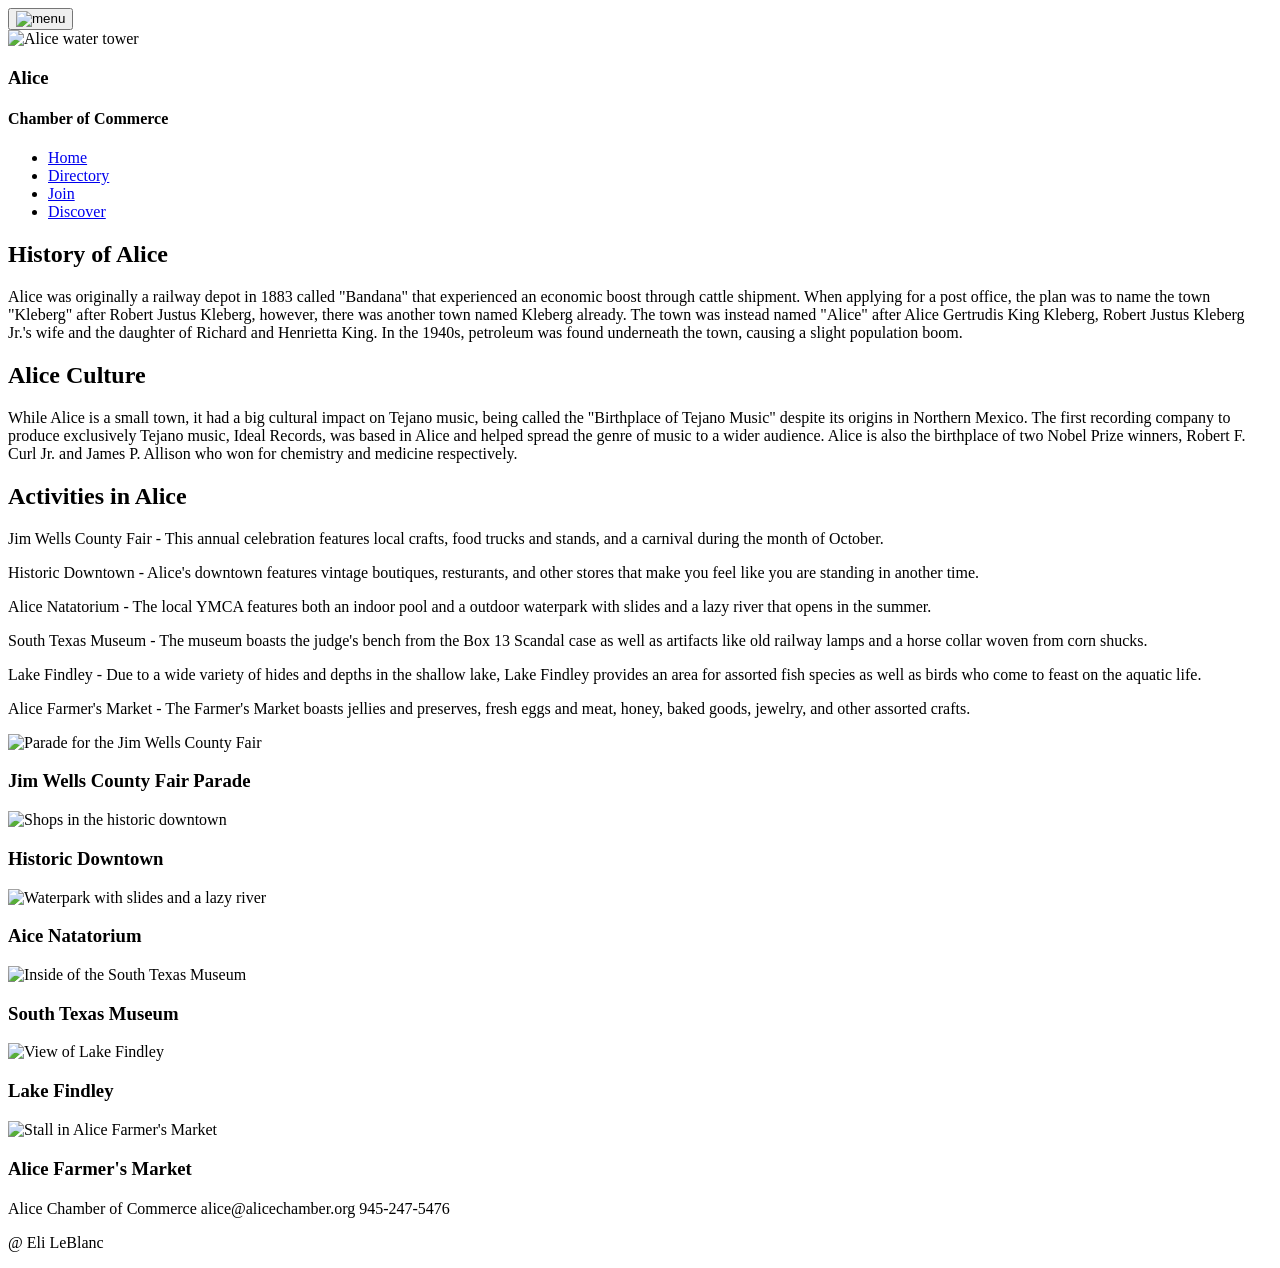
==== chamber/discover.html @ e9c19103 "discover page" ====
<!DOCTYPE html>
<html lang="en">
<head>
   <meta charset="UTF-8">
   <meta name="viewport" content="width=device-width, initial-scale=1.0">

   <meta name="author" content="Eli LeBlanc">
   <meta name="description" content="WDD231 Chamber of Commerce for Alice Texas by Eli LeBlanc">

   <meta property="og:title" content="Alice Chamber of Commerce Directory">
   <meta property="og:type" content="website">
   <meta property="og:url" content="https://EHLeblanc.github.io/wdd231/chamber/directory.html">
   <meta property="og:image" content="https://EHLeblanc.github.io/wdd231/chamber/images/alicecity.webp">

   <link rel="stylesheet" href="styles/base.css">
   <link rel="stylesheet" href="styles/discover.css">
   <link rel="icon" href="alicefavicon.ico">
   <script src="scripts/discover.js" defer></script>
   <script src="scripts/getdate.js" defer></script>
   <link href="https://fonts.googleapis.com/css2?family=Montserrat:ital,wght@0,100..900;1,100..900&family=Playwrite+DE+Grund:wght@100..400&display=swap" rel="stylesheet">
   
   <title>Discover | Chamber of Commerce | Alice</title>
</head>
<body>
    <header>
     <button id="burger-menu"><img src="images/hamburger.webp" alt="menu" width="20"></button>
        <section id="title"><img src="images/alicewatertower.webp" alt="Alice water tower" id="watertower-img" loading="lazy">
            <section id="header-title">
                <h1 id="titleText">Alice</h1>
                <h4>Chamber of Commerce</h4>
            </section>
        </section>
        </section>
        <section>
            <nav id="animation">
                <ul class="menuLinks">
                    <li><a href="index.html">Home</a></li>
                    <li><a href="directory.html">Directory</a></li>
                    <li><a href="join.html">Join</a></li>
                    <li class="active"><a href="discover.html">Discover</a></li>            
                </ul>
            </nav>
        </section>
        
    </header>
    <main id="discover-grid">
        <div class="sidebar">
        <section class="card">
            <h2 id="message"></h2>
        </section>
        <section class="card">
            <h2>History of Alice</h2>
            <p>Alice was originally a railway depot in 1883 called "Bandana" that experienced an economic boost through cattle shipment. When applying for a post office, the plan was to name the town "Kleberg" after Robert Justus Kleberg, however, there was another town named Kleberg already. The town was instead named "Alice" after Alice Gertrudis King Kleberg, Robert Justus Kleberg Jr.'s wife and the daughter of Richard and Henrietta King. In the 1940s, petroleum was found underneath the town, causing a slight population boom.</p>
        </section>

        <section class="card">
            <h2>Alice Culture</h2>
            <p>While Alice is a small town, it had a big cultural impact on Tejano music, being called the "Birthplace of Tejano Music" despite its origins in Northern Mexico. The first recording company to produce exclusively Tejano music, Ideal Records, was based in Alice and helped spread the genre of music to a wider audience. Alice is also the birthplace of two Nobel Prize winners, Robert F. Curl Jr. and James P. Allison who won for chemistry and medicine respectively.</p>
        </section>

        <section class="card">
            <h2>Activities in Alice</h2>
            <p>Jim Wells County Fair - This annual celebration features local crafts, food trucks and stands, and a carnival during the month of October.</p><p>Historic Downtown - Alice's downtown features vintage boutiques, resturants, and other stores that make you feel like you are standing in another time.</p><p>Alice Natatorium - The local YMCA features both an indoor pool and a outdoor waterpark with slides and a lazy river that opens in the summer.</p><p>South Texas Museum - The museum boasts the judge's bench from the Box 13 Scandal case as well as artifacts like old railway lamps and a horse collar woven from corn shucks.</p><p>Lake Findley - Due to a wide variety of hides and depths in the shallow lake, Lake Findley provides an area for assorted fish species as well as birds who come to feast on the aquatic life.</p><p>Alice Farmer's Market - The Farmer's Market boasts jellies and preserves, fresh eggs and meat, honey, baked goods, jewelry, and other assorted crafts.</p>
        </section>

        <div class="imagessection">
            <div class="imagesdiv">
                <img src="images/jimwellsparade.webp" alt="Parade for the Jim Wells County Fair" loading="lazy" width="700px">
                <h3>Jim Wells County Fair Parade</h3>

                <img src="images/historictown.webp" alt="Shops in the historic downtown" loading="lazy" width="700px">
                <h3>Historic Downtown</h3>

                <img src="images/natatorium.webp" alt="Waterpark with slides and a lazy river" loading="lazy" width="700px">
                <h3>Aice Natatorium</h3>

                <img src="images/museum.webp" alt="Inside of the South Texas Museum" loading="lazy" width="700px">
                <h3>South Texas Museum</h3>

                <img src="images/lakefindley.webp" alt="View of Lake Findley" loading="lazy" width="700px">
                <h3>Lake Findley</h3>

                <img src="images/market.webp" alt="Stall in Alice Farmer's Market" loading="lazy" width="700px">
                <h3>Alice Farmer's Market</h3>
            </div>
        </div>
            
        <section class="card">
            <h2></h2>
        </section>
        </div>
    </main>
</body>
<footer>
    <div>
        <span>Alice Chamber of Commerce</span>
        <span>alice@alicechamber.org</span>
        <span>945-247-5476</span>
    </div>
     <section id="footer-sec">
         <p>@<span id="currentyear"></span> Eli LeBlanc</p>
         </section>
         <p id="lastModified"></p>
 </footer>
 
 </body>
 
 </html>
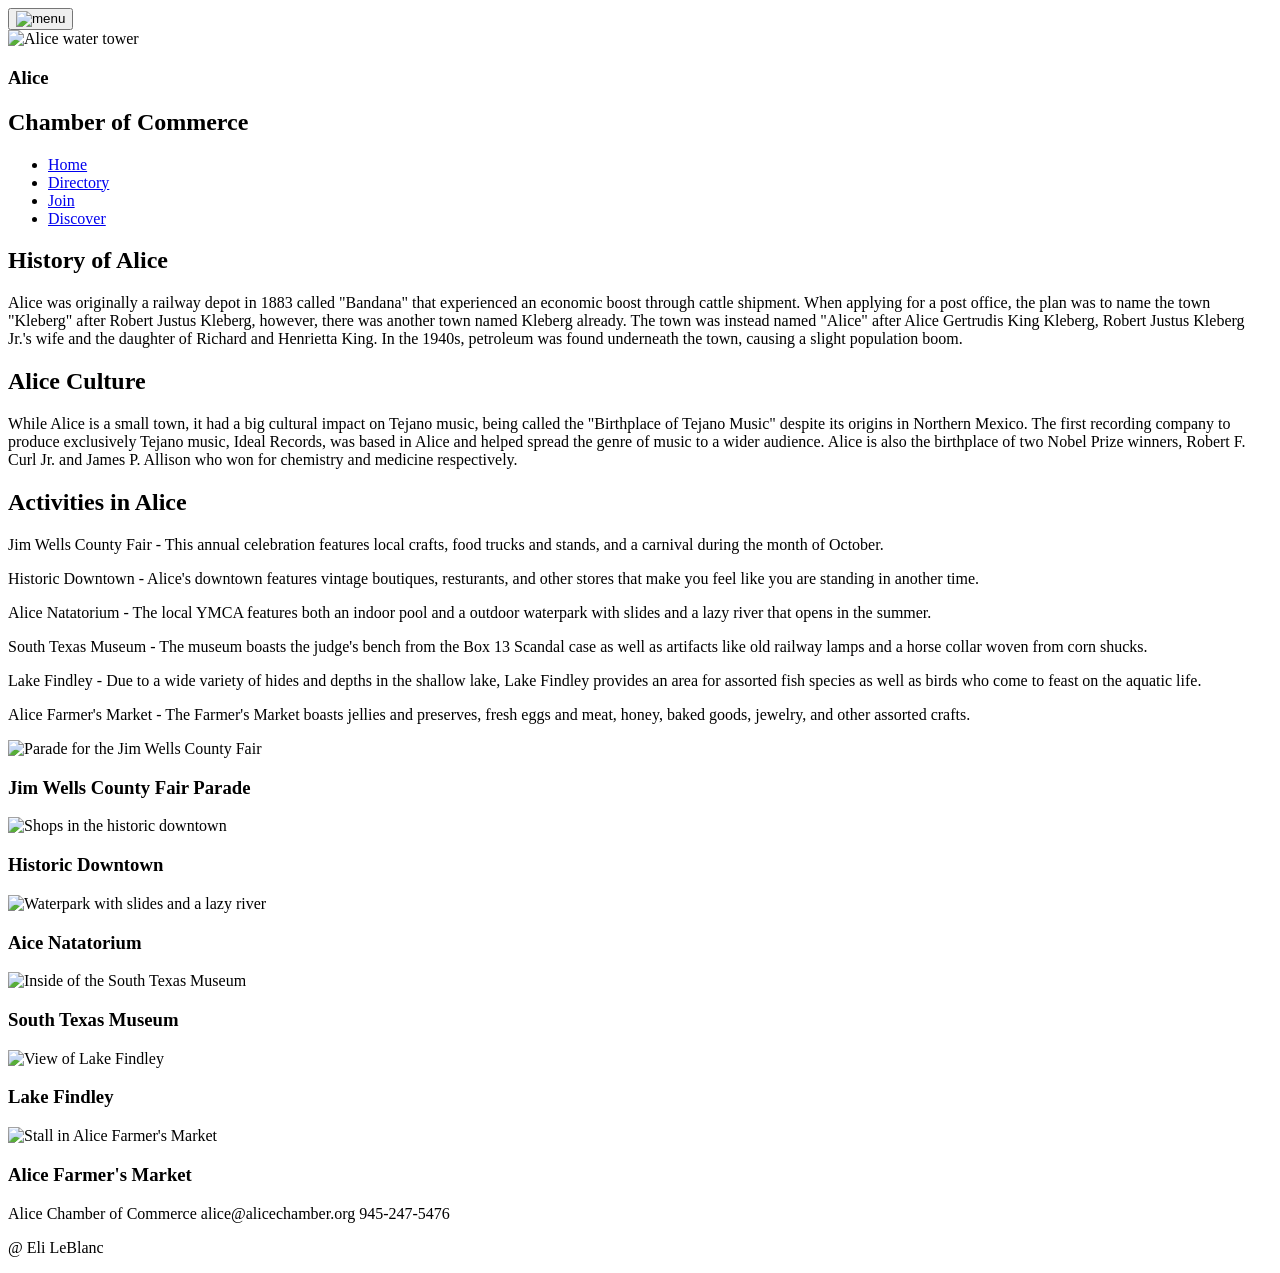
==== commit ef19ed3c: "discover 2" ====
--- a/chamber/discover.html
+++ b/chamber/discover.html
@@ -13,7 +13,6 @@
    <meta property="og:image" content="https://EHLeblanc.github.io/wdd231/chamber/images/alicecity.webp">
 
    <link rel="stylesheet" href="styles/base.css">
-   <link rel="stylesheet" href="styles/discover.css">
    <link rel="icon" href="alicefavicon.ico">
    <script src="scripts/discover.js" defer></script>
    <script src="scripts/getdate.js" defer></script>
@@ -27,9 +26,8 @@
         <section id="title"><img src="images/alicewatertower.webp" alt="Alice water tower" id="watertower-img" loading="lazy">
             <section id="header-title">
                 <h1 id="titleText">Alice</h1>
-                <h4>Chamber of Commerce</h4>
+                <h2>Chamber of Commerce</h2>
             </section>
-        </section>
         </section>
         <section>
             <nav id="animation">
@@ -65,29 +63,24 @@
 
         <div class="imagessection">
             <div class="imagesdiv">
-                <img src="images/jimwellsparade.webp" alt="Parade for the Jim Wells County Fair" loading="lazy" width="700px">
+                <img src="images/jimwellsparade.webp" alt="Parade for the Jim Wells County Fair" loading="lazy" width="700">
                 <h3>Jim Wells County Fair Parade</h3>
 
-                <img src="images/historictown.webp" alt="Shops in the historic downtown" loading="lazy" width="700px">
+                <img src="images/historictown.webp" alt="Shops in the historic downtown" loading="lazy" width="700">
                 <h3>Historic Downtown</h3>
 
-                <img src="images/natatorium.webp" alt="Waterpark with slides and a lazy river" loading="lazy" width="700px">
+                <img src="images/natatorium.webp" alt="Waterpark with slides and a lazy river" loading="lazy" width="700">
                 <h3>Aice Natatorium</h3>
 
-                <img src="images/museum.webp" alt="Inside of the South Texas Museum" loading="lazy" width="700px">
+                <img src="images/museum.webp" alt="Inside of the South Texas Museum" loading="lazy" width="700">
                 <h3>South Texas Museum</h3>
 
-                <img src="images/lakefindley.webp" alt="View of Lake Findley" loading="lazy" width="700px">
+                <img src="images/lakefindley.webp" alt="View of Lake Findley" loading="lazy" width="700">
                 <h3>Lake Findley</h3>
 
-                <img src="images/market.webp" alt="Stall in Alice Farmer's Market" loading="lazy" width="700px">
+                <img src="images/market.webp" alt="Stall in Alice Farmer's Market" loading="lazy" width="700">
                 <h3>Alice Farmer's Market</h3>
             </div>
-        </div>
-            
-        <section class="card">
-            <h2></h2>
-        </section>
         </div>
     </main>
 </body>
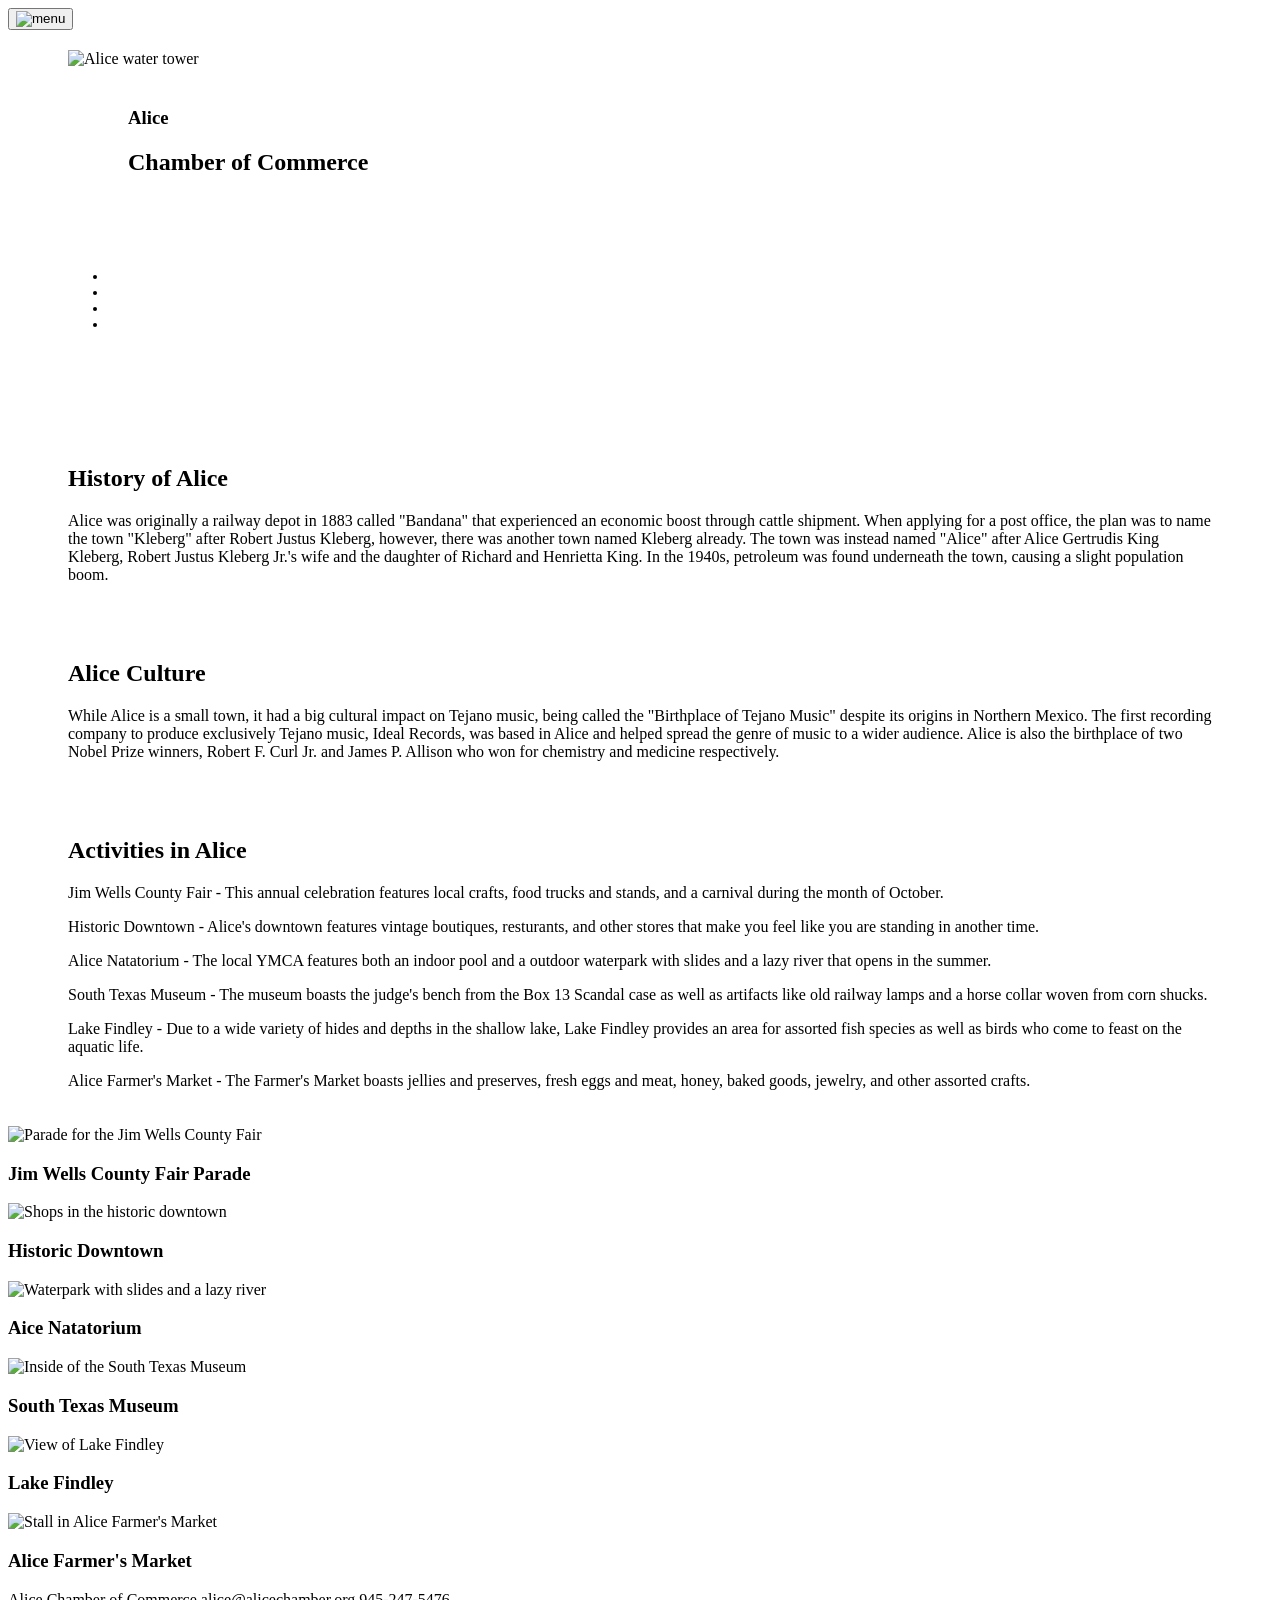
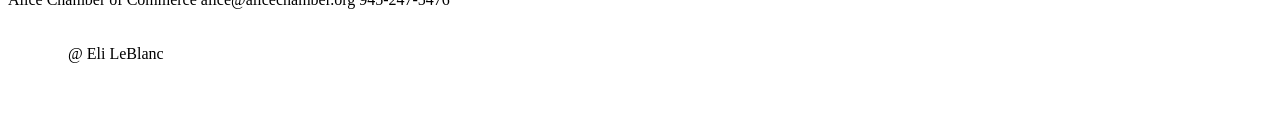
==== commit a46df39d: "final html fix" ====
--- a/chamber/discover.html
+++ b/chamber/discover.html
@@ -12,7 +12,8 @@
    <meta property="og:url" content="https://EHLeblanc.github.io/wdd231/chamber/directory.html">
    <meta property="og:image" content="https://EHLeblanc.github.io/wdd231/chamber/images/alicecity.webp">
 
-   <link rel="stylesheet" href="styles/base.css">
+    <link rel="stylesheet" href="styles/base.css">
+   <link rel="stylesheet" href="styles/discover.css">
    <link rel="icon" href="alicefavicon.ico">
    <script src="scripts/discover.js" defer></script>
    <script src="scripts/getdate.js" defer></script>
--- a/chamber/styles/discover.css
+++ b/chamber/styles/discover.css
@@ -0,0 +1,87 @@
+main h1 {
+    text-align: center;
+}
+
+nav {
+    display: flex;
+    gap: 4rem;
+    font-size: small;
+}
+
+nav a {
+    text-decoration: underline;
+    text-decoration-thickness: 3px;
+    text-decoration-color: white;
+    color: white;
+}
+
+#toggleView {
+    display: flex;
+    justify-content: center;
+    margin: 20px 0;
+}
+
+#gridView,
+#listView {
+    margin: 0 25px;
+    display: flex;
+    align-items: center;
+    cursor: pointer;
+    padding: 10px 15px;
+}
+
+#gridView:hover,
+#listView:hover {
+    background-color: #000000;
+    transition: background-color 0.3s;
+}
+
+section {
+    border: 1px;
+    padding: 20px;
+    padding-left: 60px;
+    padding-right: 60px;
+    background-color: var(--s1-bcolor);
+}
+
+.grid {
+    display: grid;
+    grid-template-columns: repeat(auto-fit, minmax(300px, 1fr));
+    grid-gap: 5px;
+    align-items: center;
+}
+
+.grid section {
+    text-align: center;
+}
+
+.grid img {
+    border: 1px solid var(--p-bcolor);
+    box-shadow: #000000;
+}
+
+.grid section>* {
+    margin: 10px;
+}
+
+.list,
+.grid {
+    margin: 20px;
+}
+
+.list section img {
+    display: none;
+}
+
+.list section h2 {
+    font-size: 10px;
+}
+
+.list section{
+    display: block; 
+}
+
+img {
+    height: 200px;
+    width: 300px;
+}
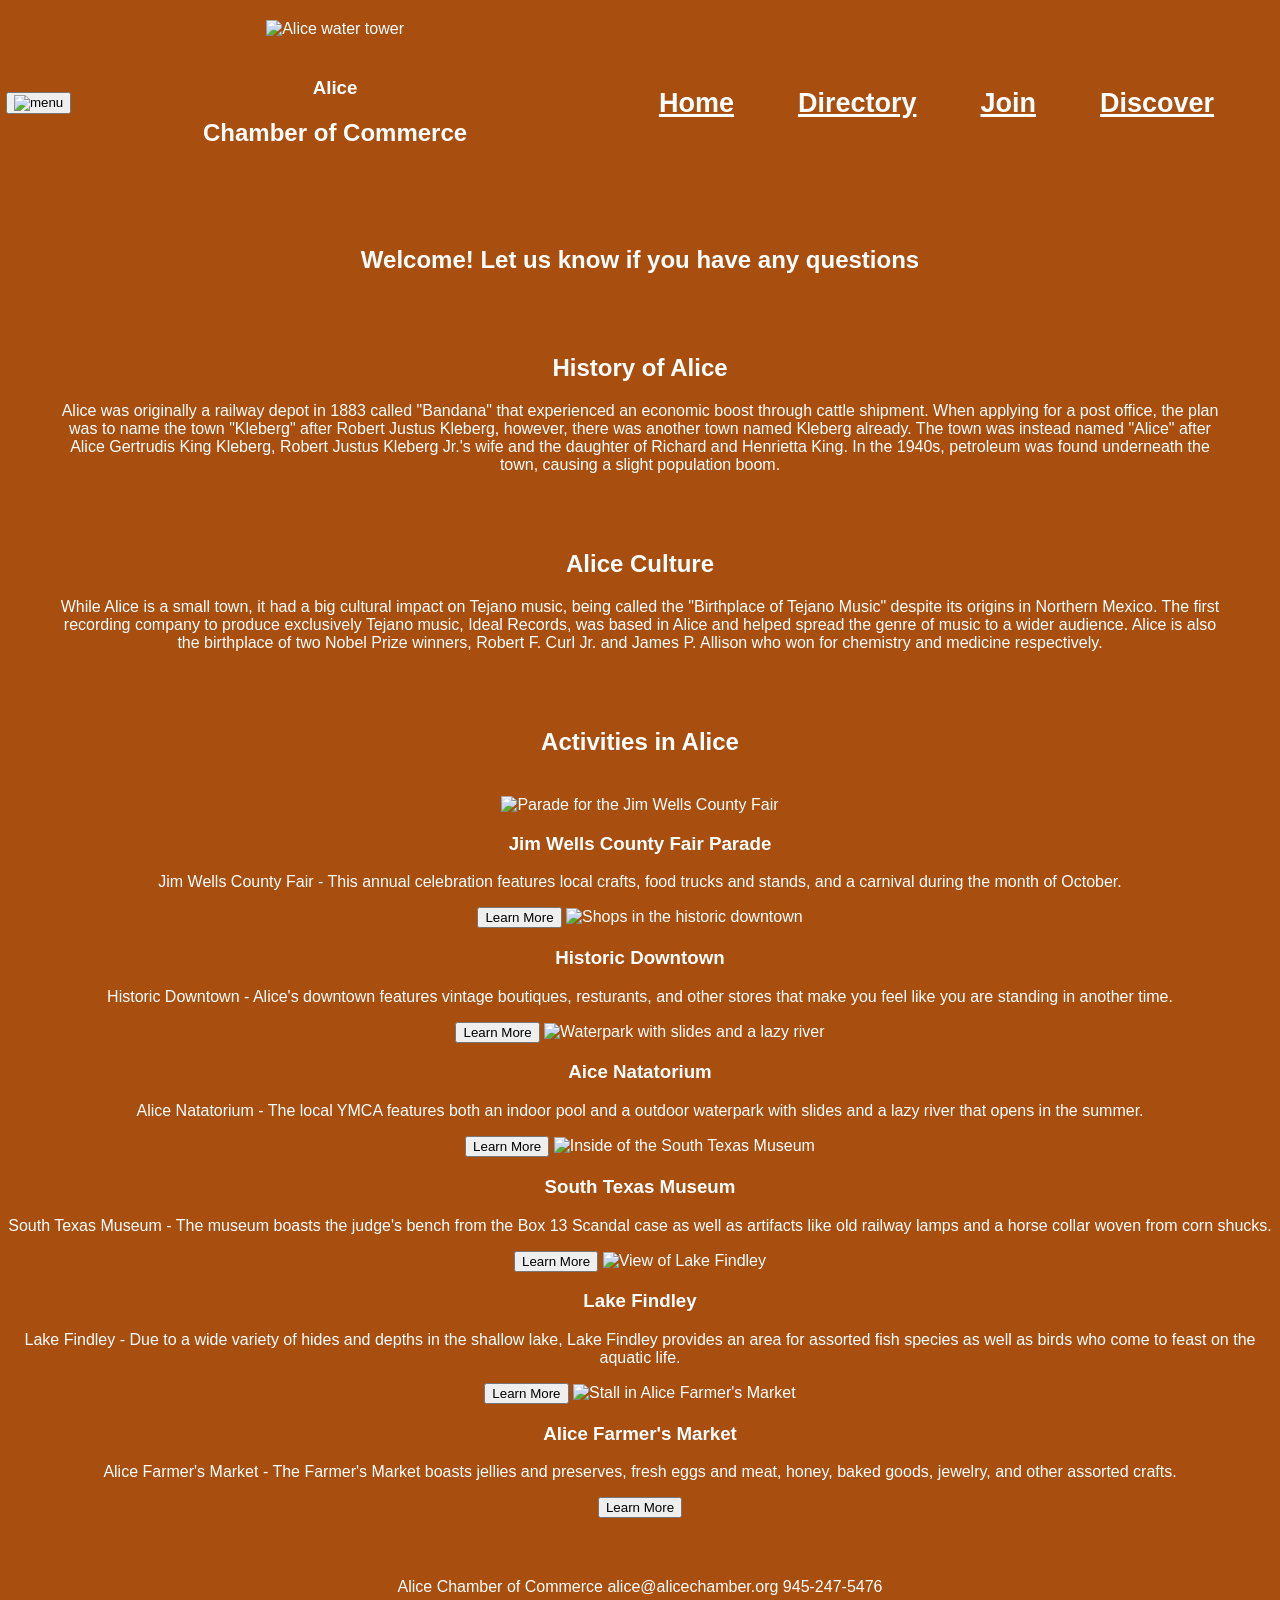
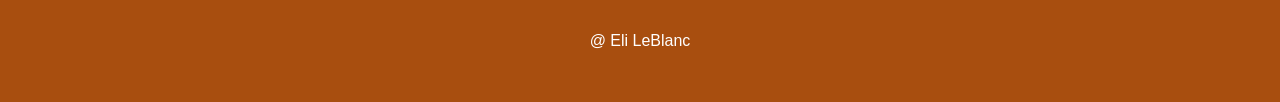
==== commit 37a42762: "discover push" ====
--- a/chamber/discover.html
+++ b/chamber/discover.html
@@ -15,7 +15,8 @@
     <link rel="stylesheet" href="styles/base.css">
    <link rel="stylesheet" href="styles/discover.css">
    <link rel="icon" href="alicefavicon.ico">
-   <script src="scripts/discover.js" defer></script>
+   <script type="module" src="scripts/discover.js"></script>
+   <script src="scripts/visitdate.js" defer></script>
    <script src="scripts/getdate.js" defer></script>
    <link href="https://fonts.googleapis.com/css2?family=Montserrat:ital,wght@0,100..900;1,100..900&family=Playwrite+DE+Grund:wght@100..400&display=swap" rel="stylesheet">
    
@@ -31,14 +32,12 @@
             </section>
         </section>
         <section>
-            <nav id="animation">
-                <ul class="menuLinks">
-                    <li><a href="index.html">Home</a></li>
-                    <li><a href="directory.html">Directory</a></li>
-                    <li><a href="join.html">Join</a></li>
-                    <li class="active"><a href="discover.html">Discover</a></li>            
-                </ul>
-            </nav>
+            <nav>
+               <a href="./index.html"><h2>Home</h2></a>
+               <a href="./directory.html"><h2>Directory</h2></a>
+               <a href="./join.html"><h2>Join</h2></a>
+               <a href="./discover.html"><h2>Discover</h2></a>
+           </nav>
         </section>
         
     </header>
@@ -59,29 +58,44 @@
 
         <section class="card">
             <h2>Activities in Alice</h2>
-            <p>Jim Wells County Fair - This annual celebration features local crafts, food trucks and stands, and a carnival during the month of October.</p><p>Historic Downtown - Alice's downtown features vintage boutiques, resturants, and other stores that make you feel like you are standing in another time.</p><p>Alice Natatorium - The local YMCA features both an indoor pool and a outdoor waterpark with slides and a lazy river that opens in the summer.</p><p>South Texas Museum - The museum boasts the judge's bench from the Box 13 Scandal case as well as artifacts like old railway lamps and a horse collar woven from corn shucks.</p><p>Lake Findley - Due to a wide variety of hides and depths in the shallow lake, Lake Findley provides an area for assorted fish species as well as birds who come to feast on the aquatic life.</p><p>Alice Farmer's Market - The Farmer's Market boasts jellies and preserves, fresh eggs and meat, honey, baked goods, jewelry, and other assorted crafts.</p>
         </section>
 
         <div class="imagessection">
             <div class="imagesdiv">
-                <img src="images/jimwellsparade.webp" alt="Parade for the Jim Wells County Fair" loading="lazy" width="700">
+                <img src="images/jimwellsparade.webp" alt="Parade for the Jim Wells County Fair" loading="lazy" width="700px">
                 <h3>Jim Wells County Fair Parade</h3>
+                <p>Jim Wells County Fair - This annual celebration features local crafts, food trucks and stands, and a carnival during the month of October.</p>
+                <button id="learn-more-gold">Learn More</button>
 
-                <img src="images/historictown.webp" alt="Shops in the historic downtown" loading="lazy" width="700">
+                <img src="images/historictown.webp" alt="Shops in the historic downtown" loading="lazy" width="700px">
                 <h3>Historic Downtown</h3>
+                <p>Historic Downtown - Alice's downtown features vintage boutiques, resturants, and other stores that make you feel like you are standing in another time.</p>
+                <button id="learn-more-gold">Learn More</button>
 
-                <img src="images/natatorium.webp" alt="Waterpark with slides and a lazy river" loading="lazy" width="700">
+                <img src="images/natatorium.webp" alt="Waterpark with slides and a lazy river" loading="lazy" width="700px">
                 <h3>Aice Natatorium</h3>
+                <p>Alice Natatorium - The local YMCA features both an indoor pool and a outdoor waterpark with slides and a lazy river that opens in the summer.</p>
+                <button id="learn-more-gold">Learn More</button>
 
-                <img src="images/museum.webp" alt="Inside of the South Texas Museum" loading="lazy" width="700">
+                <img src="images/museum.webp" alt="Inside of the South Texas Museum" loading="lazy" width="700px">
                 <h3>South Texas Museum</h3>
+                <p>South Texas Museum - The museum boasts the judge's bench from the Box 13 Scandal case as well as artifacts like old railway lamps and a horse collar woven from corn shucks.</p>
+                <button id="learn-more-gold">Learn More</button>
 
-                <img src="images/lakefindley.webp" alt="View of Lake Findley" loading="lazy" width="700">
+                <img src="images/lakefindley.webp" alt="View of Lake Findley" loading="lazy" width="700px">
                 <h3>Lake Findley</h3>
+                <p>Lake Findley - Due to a wide variety of hides and depths in the shallow lake, Lake Findley provides an area for assorted fish species as well as birds who come to feast on the aquatic life.</p>
+                <button id="learn-more-gold">Learn More</button>
 
-                <img src="images/market.webp" alt="Stall in Alice Farmer's Market" loading="lazy" width="700">
+                <img src="images/market.webp" alt="Stall in Alice Farmer's Market" loading="lazy" width="700px">
                 <h3>Alice Farmer's Market</h3>
+                <p>Alice Farmer's Market - The Farmer's Market boasts jellies and preserves, fresh eggs and meat, honey, baked goods, jewelry, and other assorted crafts.</p>
+                <button id="learn-more-gold">Learn More</button>
             </div>
+        </div>
+        <section class="card">
+            <h2></h2>
+        </section>
         </div>
     </main>
 </body>
--- a/chamber/styles/discover.css
+++ b/chamber/styles/discover.css
@@ -1,3 +1,24 @@
+body {
+    margin: 0;
+    padding: 0;
+    background-color: #A84E0F;
+    text-align: center;
+    color: white;
+    font-family: "Montserrat", sans-serif;
+    font-weight: 400;
+    font-style: normal;
+}
+
+header {
+    display: flex;
+    justify-content: space-around;
+    align-items: center;
+    background-color: #A84E0F;
+    font-family: "Playwrite Deutschland Grundschrift", sans-serif;
+    font-weight: 400;
+    font-style: normal;
+}
+
 main h1 {
     text-align: center;
 }
@@ -5,7 +26,7 @@
 nav {
     display: flex;
     gap: 4rem;
-    font-size: small;
+    font-size: large;
 }
 
 nav a {
@@ -13,6 +34,10 @@
     text-decoration-thickness: 3px;
     text-decoration-color: white;
     color: white;
+}
+
+nav li {
+    margin-bottom: 0.5rem;
 }
 
 #toggleView {
@@ -81,7 +106,11 @@
     display: block; 
 }
 
-img {
+img{
+    width: 100%;
     height: 200px;
-    width: 300px;
-}+    object-fit: cover;
+}
+.hover:hover{
+    box-shadow: 0 0 50px #333;
+}
